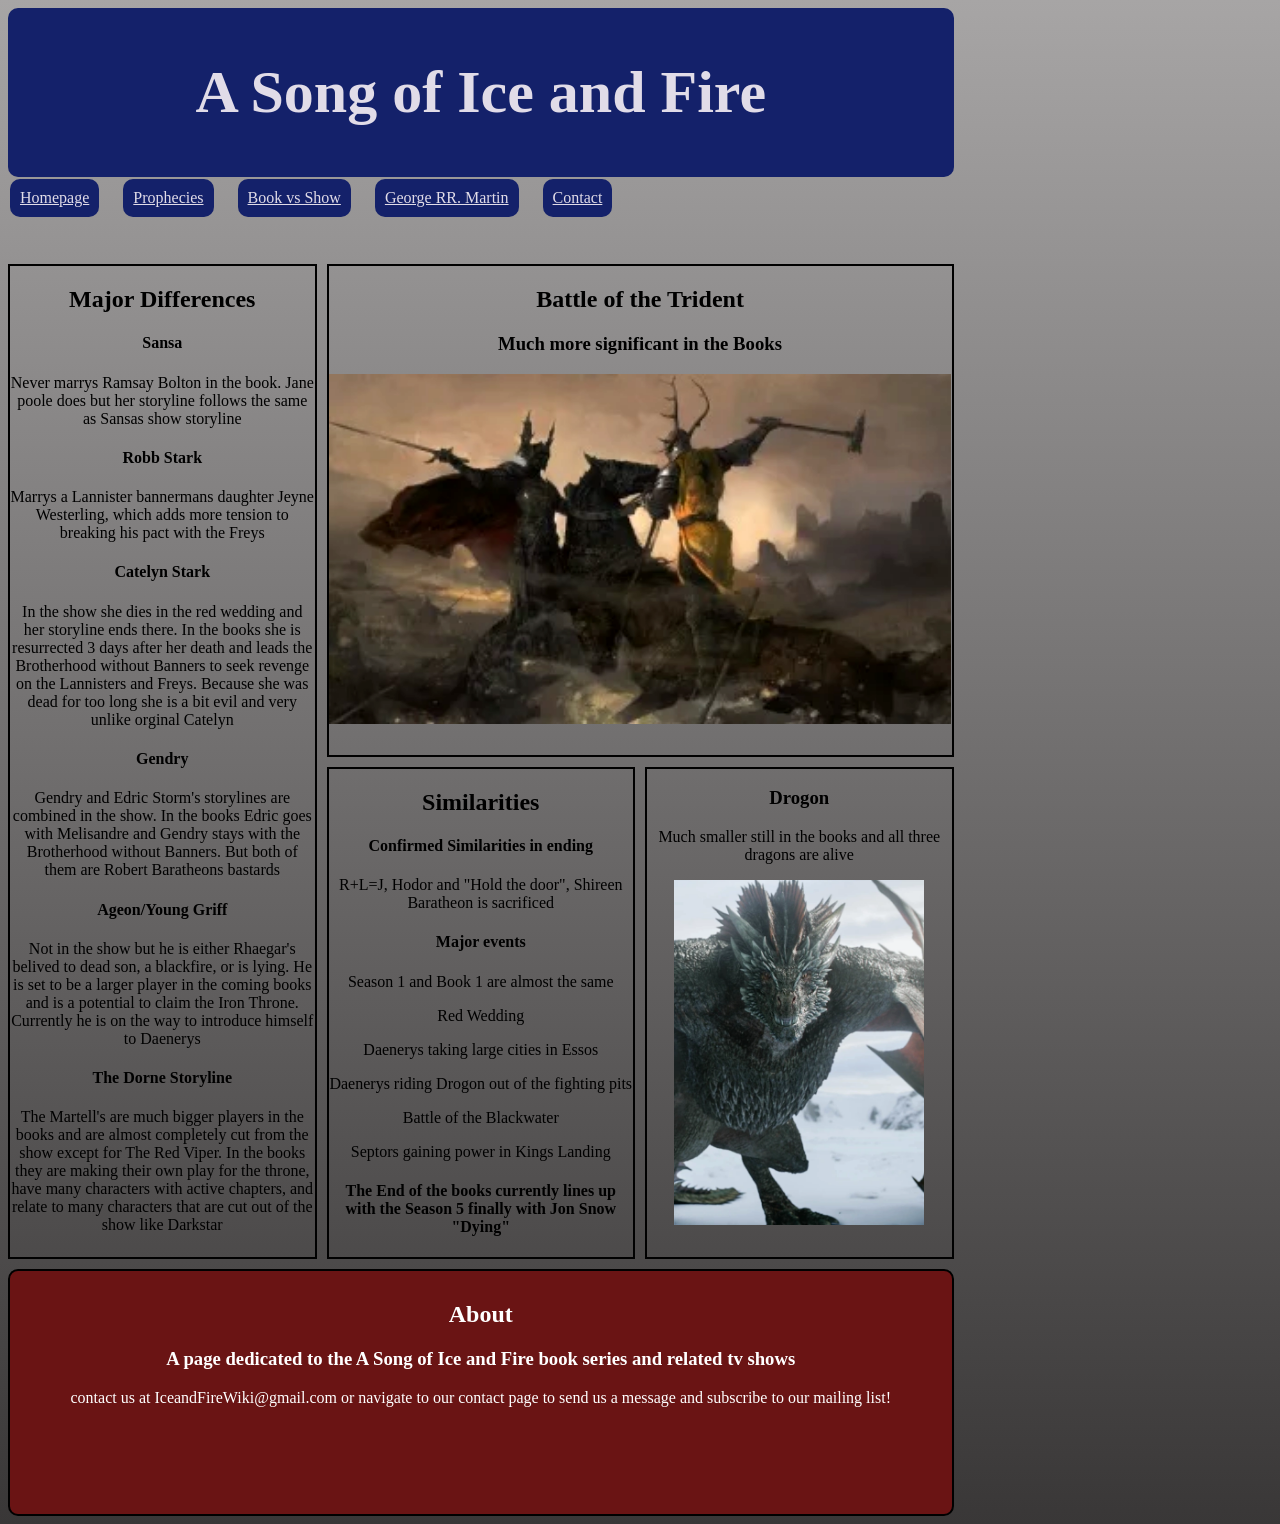
==== BvsS.html @ b4961665 "commit 2" ====
<!DOCTYPE html>
<html lang="en">
<head>
    <meta charset="UTF-8">
    <meta name="viewport" content="width=device-width, initial-scale=1.0">
    <title>Book vs Show</title>
    <link rel="stylesheet" href="styles.css">
</head>
<body>
    
<div class="container">
    <header> 
        <div class="title">
        <h1>A Song of Ice and Fire</h1>
    </div>
        <div class="nav-list">
            <nav class="nav">
              <a class="nav-link" href="home.html">Homepage</a>
              <a class="nav-link" href="Prophecies.html">Prophecies</a>
              <a class="nav-link" href="BvsS.html">Book vs Show</a>
              <a class="nav-link" href="george.html">George RR. Martin</a>
              <a class="nav-link" href="contact.html">Contact</a>
            
            </nav>
        </div>
    </header>
    <sidebar> 
        <h2>Major Differences</h2>
        <h4>Sansa</h4>
        <p> Never marrys Ramsay Bolton in the book.  Jane poole does but her storyline follows the same as Sansas show storyline</p>
        <h4> Robb Stark</h4>
        <p> Marrys a Lannister bannermans daughter Jeyne Westerling, which adds more tension to breaking his pact with the Freys</p>
        <h4>Catelyn Stark</h4>
        <p> In the show she dies in the red wedding and her storyline ends there.  In the books she is resurrected 3 days after her death and leads the Brotherhood without Banners to seek revenge on the Lannisters and Freys.  Because she was dead for too long she is a bit evil and very unlike orginal Catelyn</p>
       <h4> Gendry</h4>
        <p>Gendry and Edric Storm's storylines are combined in the show.  In the books Edric goes with Melisandre and Gendry stays with the Brotherhood without Banners.  But both of them are Robert Baratheons bastards</p>
        <h4>Ageon/Young Griff</h4>
        <p> Not in the show but he is either Rhaegar's belived to dead son, a blackfire, or is lying. He is set to be a larger player in the coming books and is a potential to claim the Iron Throne.  Currently he is on the way to introduce himself to Daenerys</p>
        <h4> The Dorne Storyline</h4>
        <p> The Martell's are much bigger players in the books and are almost completely cut from the show except for The Red Viper.  In the books they are making their own play for the throne, have many characters with active chapters, and relate to many characters that are cut out of the show like Darkstar</p>
    </sidebar>
    <content-1> 
        <h2> Battle of the Trident</h2>
        <h3> Much more significant in the Books</h3>
     <img src="trident.webp" id="Trident" alt="Trident" width="auto" height="350">
    </content-1>
    <content-2> 
        <h2>Similarities</h2>
        <h4>Confirmed Similarities in ending</h4>
        <p>R+L=J, Hodor and "Hold the door", Shireen Baratheon is sacrificed</p>
        <h4> Major events</h4>
        <p> Season 1 and Book 1 are almost the same</p>
        <p>Red Wedding</p>
        <p>Daenerys taking large cities in Essos</p>
        <p>Daenerys riding Drogon out of the fighting pits</p>
        <p>Battle of the Blackwater</p>
        <p>Septors gaining power in Kings Landing</p>
        <h4>The End of the books currently lines up with the Season 5 finally with Jon Snow "Dying"</h4>

    </content-2>
    <content-3> 
        <h3>Drogon</h3>
        <p>Much smaller still in the books and all three dragons are alive</p>
       <img src="drogon.PNG.webp" alt="Drogon" width="250" height="auto">

    </content-3>
    <footer> 
        <h2>About</h2>
        <h3> A page dedicated to the A Song of Ice and Fire book series and related tv shows</h3>
        <p>contact us at IceandFireWiki@gmail.com or navigate to our contact page to send us a message and subscribe to our mailing list!</p>
    </footer>
</div>
</body>
</html>
---- styles.css ----
.container {
    display: grid;
    grid-template-columns: 1fr 1fr 1fr 1fr;
    grid-template-rows: 1fr 2fr  2fr 1fr;
    gap: 10px;
    text-align: center;

}
body {
    background-image: linear-gradient(rgb(167, 165, 165),rgb(57, 55, 55));
}
header {
    grid-column: 1 / 4;
    grid-row:1 / 2;
   
    
}
sidebar {
    grid-column: 1 / 2;
    grid-row: 2 / 4;
   border: black 2px solid;
   
}
content-1 {
    grid-column: 2 / 4;
    grid-row: 2 / 3;
    border: black 2px solid;
}

content-2 {
    grid-column: 2 / 3;
    grid-row: 3 / 4;
    border: black 2px solid;
}
content-3 {
    grid-column: 3 / 4;
    grid-row: 3 / 4;
    border: black 2px solid;
}

footer {
    grid-column: 1 / 4;
    grid-row: 4 / 5;
    border: black 2px solid;
    font-family: 'Times New Roman', Times, serif;
    align-items: center;
    
    background-color: rgb(106, 20, 20);
    color: white;
   padding: 10px;
    text-align: center;
   
    border-radius: 10px;
    margin: 0;
}

.title {
    font-family: 'Times New Roman', Times, serif;
    align-items: center;
    font-weight: bold;
    background-color: rgb(20, 33, 106);
    color: rgb(225, 220, 232);
   padding: 10px;
    text-align: center;
    font-size: 30px;
    border-radius: 10px;
    margin: 0;

}
.nav {
    display: flex;
    flex-direction: row;
    gap:20px
}
.nav-link{
    display: flex;
    justify-content: center;
    align-items: center;
    padding: 10px;
    color:  rgb(225, 220, 232);
    text-align: center;
    background-color: rgb(20, 33, 106);
    border-radius: 10px;
    margin:2px;
    
}
.nav-link:hover{
    transform: scale(1.5);
}

#map img{
    height: 100%;
    width: 100%;
    object-fit: contain;
    filter: contrast(1.3);
}
#Trident {
    object-fit: contain;
    filter: contrast(1.3);
}

form {
    font-size: larger;
    font-family: 'Times New Roman', Times, serif;
    color:white
}

.button {
    animation: thanks;
    animation-fill-mode: forwards;
    animation-duration: 4s;
    cursor: pointer;
    
}


@keyframes thanks {
    0% {
        transform: scale(1);
    }
    25% {
        transform: scale(1.5);
    }
    50% {
        transform: scale(1);
    }
    75% {
        transform: scale(1.5);
    }
    100% {
        transform: scale(1);
    }
}

.button:active::after {
   
    animation: thanks;
    animation-fill-mode: forwards;
    animation-duration: 4s;
}

#Thankyou {
    color: white;
    font-size: 30wv;
    
}

a:visited {
    color: lightblue;
  }
  

  a:hover {
    color: white;
  }
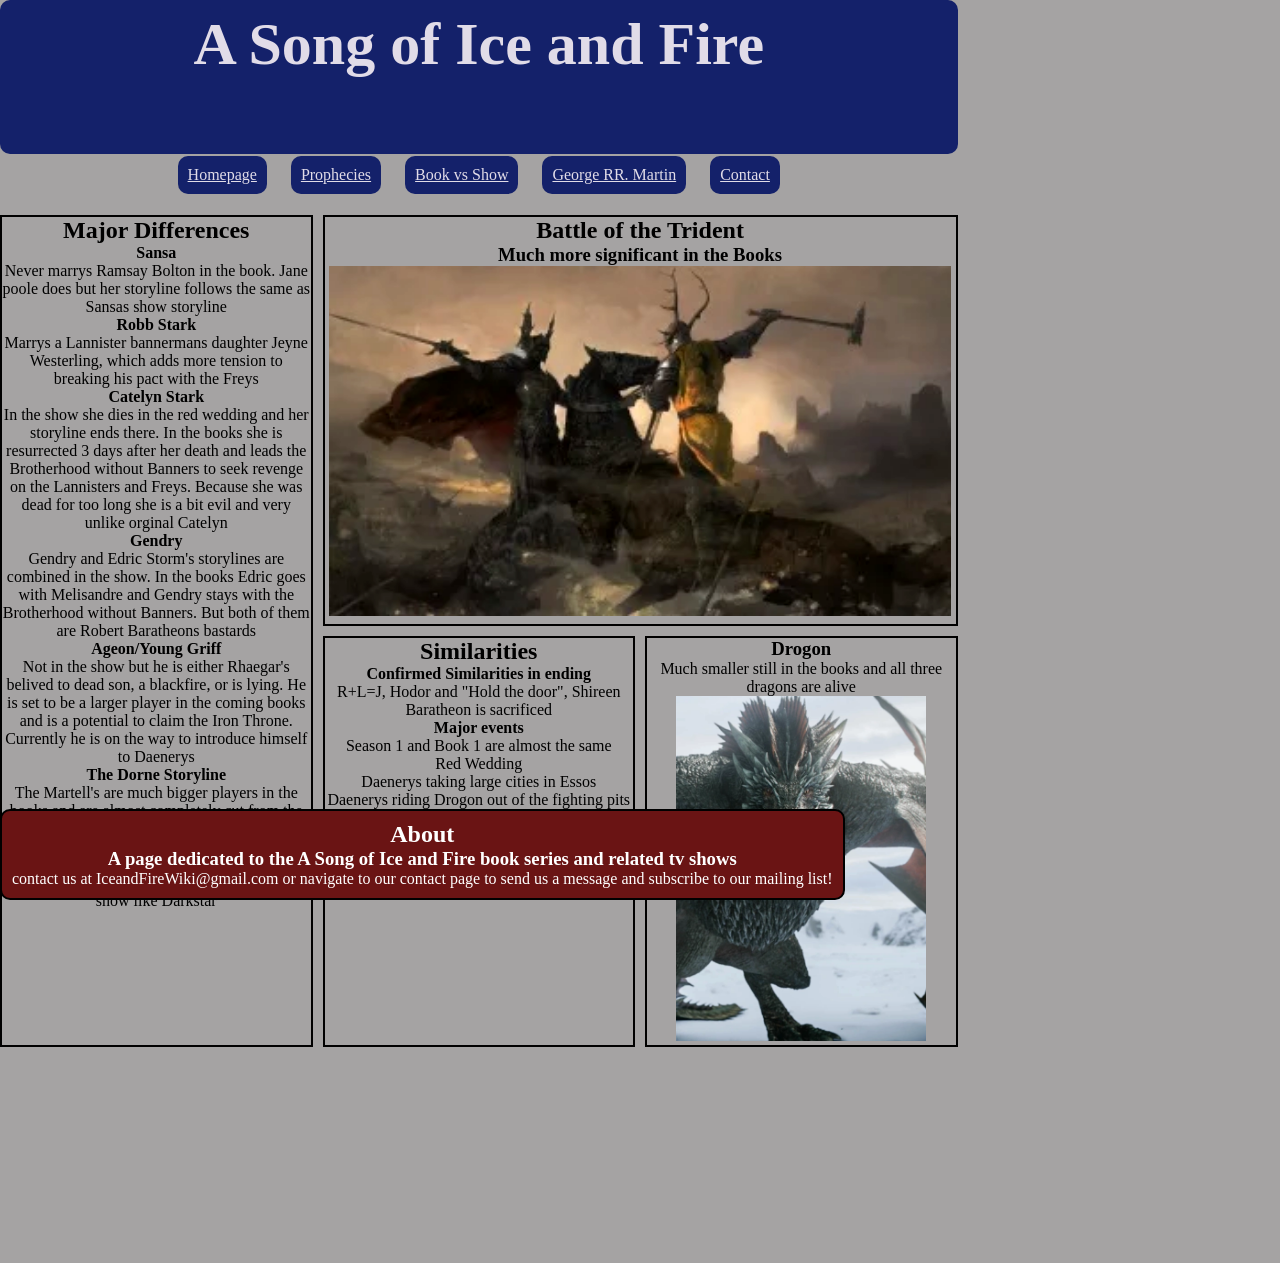
==== commit b4b7a629: "commit 5" ====
--- a/BvsS.html
+++ b/BvsS.html
@@ -15,7 +15,7 @@
     </div>
         <div class="nav-list">
             <nav class="nav">
-              <a class="nav-link" href="home.html">Homepage</a>
+              <a class="nav-link" href="index.html">Homepage</a>
               <a class="nav-link" href="Prophecies.html">Prophecies</a>
               <a class="nav-link" href="BvsS.html">Book vs Show</a>
               <a class="nav-link" href="george.html">George RR. Martin</a>
--- a/styles.css
+++ b/styles.css
@@ -1,59 +1,46 @@
-.container {
-    display: grid;
-    grid-template-columns: 1fr 1fr 1fr 1fr;
-    grid-template-rows: 1fr 2fr  2fr 1fr;
-    gap: 10px;
-    text-align: center;
-
-}
-body {
-    background-image: linear-gradient(rgb(167, 165, 165),rgb(57, 55, 55));
+* {
+    box-sizing: border-box;
+    margin: 0;
+    padding: 0;
 }
 header {
-    grid-column: 1 / 4;
-    grid-row:1 / 2;
-   
+   position:relative
     
 }
 sidebar {
-    grid-column: 1 / 2;
-    grid-row: 2 / 4;
+
    border: black 2px solid;
    
 }
 content-1 {
-    grid-column: 2 / 4;
-    grid-row: 2 / 3;
+
     border: black 2px solid;
 }
 
 content-2 {
-    grid-column: 2 / 3;
-    grid-row: 3 / 4;
     border: black 2px solid;
 }
 content-3 {
-    grid-column: 3 / 4;
-    grid-row: 3 / 4;
     border: black 2px solid;
 }
 
 footer {
-    grid-column: 1 / 4;
-    grid-row: 4 / 5;
+   
     border: black 2px solid;
     font-family: 'Times New Roman', Times, serif;
     align-items: center;
-    
     background-color: rgb(106, 20, 20);
     color: white;
    padding: 10px;
     text-align: center;
-   
     border-radius: 10px;
     margin: 0;
-}
-
+    position: fixed;
+    bottom: 0%;
+}
+body {
+    background-color:rgb(165, 163, 163);
+}
 .title {
     font-family: 'Times New Roman', Times, serif;
     align-items: center;
@@ -65,11 +52,13 @@
     font-size: 30px;
     border-radius: 10px;
     margin: 0;
-
+    height: 75%;
+    
 }
 .nav {
     display: flex;
     flex-direction: row;
+    justify-content: center;
     gap:20px
 }
 .nav-link{
@@ -98,7 +87,10 @@
     object-fit: contain;
     filter: contrast(1.3);
 }
-
+#time{
+    object-fit: contain;
+    
+}
 form {
     font-size: larger;
     font-family: 'Times New Roman', Times, serif;
@@ -145,6 +137,7 @@
     
 }
 
+
 a:visited {
     color: lightblue;
   }
@@ -152,4 +145,148 @@
 
   a:hover {
     color: white;
-  }+  }
+
+/* Responsive Design */
+/*small devices */
+@media all and (max-width: 599px) {
+    .container {
+        display: grid;
+        grid-template-columns: 1fr 1fr;
+        grid-template-rows: 1fr 2fr  1fr 1fr;
+        gap: 10px;
+        text-align: center;
+    
+    }
+    
+    header {
+        grid-column: 1 / 3;
+        grid-row:1 / 2;
+       position:relative
+        
+    }
+    sidebar {
+        grid-column: 1 / 3;
+        grid-row: 2 / 3;
+      
+       
+    }
+    content-1 {
+        display: none;
+    }
+    
+    content-2 {
+        grid-column: 1 / 2;
+        grid-row: 3 / 4;
+        
+    }
+    content-3 {
+        grid-column: 2 / 3;
+        grid-row: 3 / 4;
+       
+    }
+    
+    footer {
+        grid-column: 1 / 3;
+        grid-row: 4 / 5;
+       
+    }
+    .nav {
+        gap: 1px;
+    }
+}
+ 
+
+ /* tablets */   
+@media all and (min-width: 600px) {
+    .container {
+        display: grid;
+        grid-template-columns: 1fr 1fr;
+        grid-template-rows: 1fr 2fr  1fr 1fr;
+        gap: 10px;
+        text-align: center;
+    
+    }
+    
+    header {
+        grid-column: 1 / 3;
+        grid-row:1 / 2;
+       position:relative
+        
+    }
+    sidebar {
+        grid-column: 1 / 3;
+        grid-row: 2 / 3;
+     
+       
+    }
+    content-1 {
+        display: none;
+     
+    }
+    
+    content-2 {
+        grid-column: 1 / 2;
+        grid-row: 3 / 4;
+ 
+    }
+    content-3 {
+        grid-column: 2 / 3;
+        grid-row: 3 / 4;
+   
+    }
+    
+    footer {
+        grid-column: 1 / 4;
+        grid-row: 4 / 5;
+     
+    }
+}
+
+ /* desktop */
+ @media all and (min-width: 800px) {
+
+    .container {
+        display: grid;
+        grid-template-columns: 1fr 1fr 1fr 1fr;
+        grid-template-rows: 1fr 2fr  2fr 1fr;
+        gap: 10px;
+        text-align: center;
+    
+    }
+    
+    header {
+        grid-column: 1 / 4;
+        grid-row:1 / 2;
+       position:relative
+        
+    }
+    sidebar {
+        grid-column: 1 / 2;
+        grid-row: 2 / 4;
+    
+       
+    }
+    content-1 {
+        grid-column: 2 / 4;
+        grid-row: 2 / 3;
+      display: block;
+    }
+    
+    content-2 {
+        grid-column: 2 / 3;
+        grid-row: 3 / 4;
+      
+    }
+    content-3 {
+        grid-column: 3 / 4;
+        grid-row: 3 / 4;
+
+    }
+    
+    footer {
+        grid-column: 1 / 4;
+        grid-row: 4 / 5;
+    
+    }
+}
